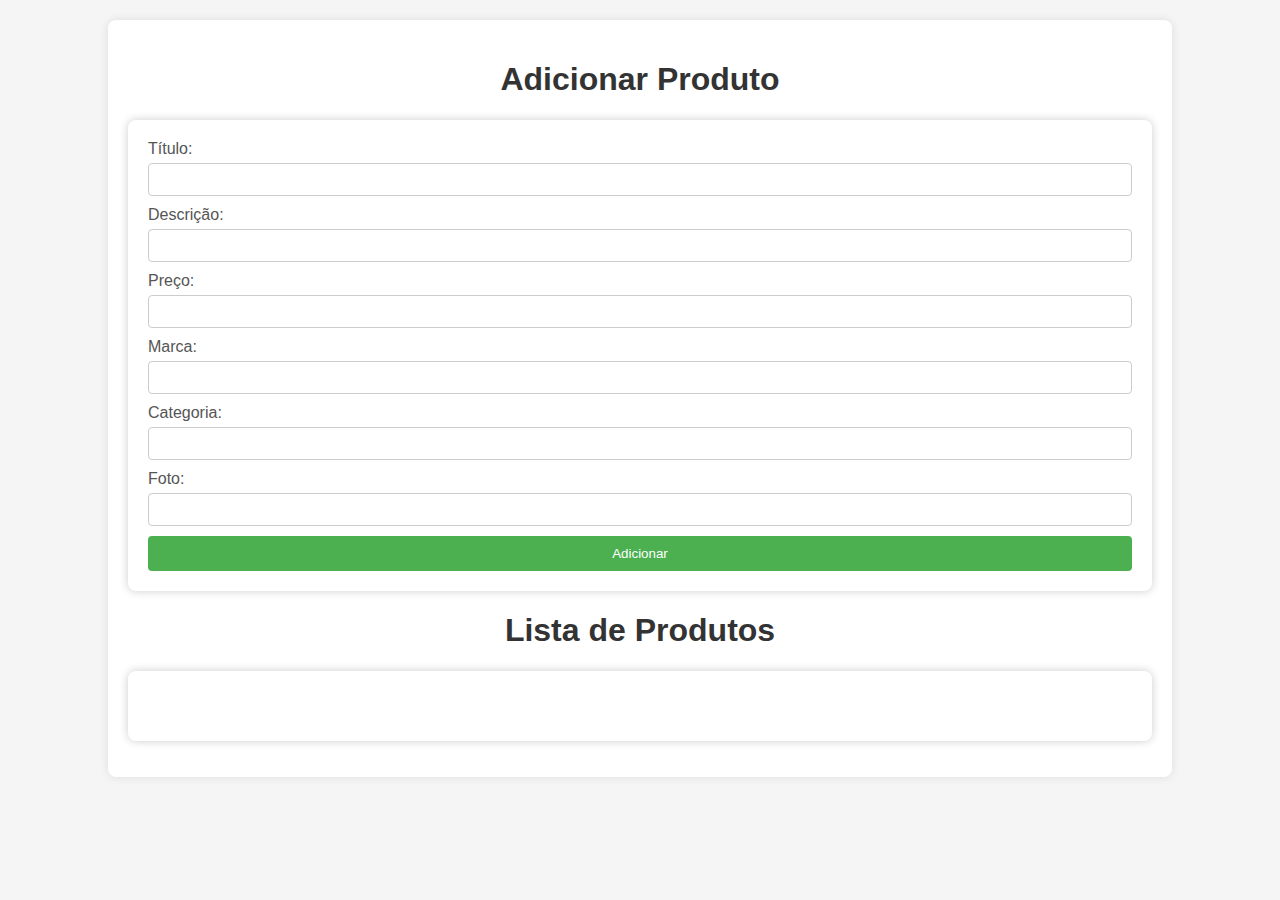
==== products/products.html @ 2d42866f "ok" ====
<!DOCTYPE html>
<html lang="pt-br">

<head>
    <meta charset="UTF-8">
    <meta name="viewport" content="width=device-width, initial-scale=1.0">
    <title>Produtos</title>
    <link rel="stylesheet" href="/styles.css">
    <link rel="stylesheet" href="https://cdn.jsdelivr.net/npm/bootstrap-icons@1.3.0/font/bootstrap-icons.css" />

</head>

<body>
    <div id="app">
        <h1>Adicionar Produto</h1>
        <form id="add-user-form">

            <label for="title">Título:</label>
            <input type="text" id="title" required>

            <label for="description">Descrição:</label>
            <input type="text" id="description" required>

            <label for="price">Preço:</label>
            <input type="number" id="price" required>

            <label for="brand">Marca:</label>
            <input type="text" id="brand">

            <label for="category">Categoria:</label>
            <input type="text" id="category">

            <label for="thumbnail">Foto:</label>
            <input type="url" id="thumbnail">

            <button type="button" onclick="addUser()">Adicionar</button>

        </form>
        <h1>Lista de Produtos</h1>
        <ul class="grid-container" id="user-list"></ul>
    </div>

    <script src="products.js"></script>
    <script src="productsScripts.js"></script>
</body>

</html>
---- styles.css ----
body {
    font-family: 'Arial', sans-serif;
    margin: 0;
    padding: 0;
    background-color: #f5f5f5;
}

#app {
    max-width: 1024px;
    margin: 20px auto;
    background-color: #fff;
    padding: 20px;
    border-radius: 8px;
    box-shadow: 0 0 10px rgba(0, 0, 0, 0.1);
}

form {
    padding: 20px;
    border-radius: 8px;
    box-shadow: 0 0 10px rgba(0, 0,
            0, 0.2);
}

h1 {
    color: #333;
    text-align: center;
}

#add-user-form {
    display: flex;
    flex-direction: column;
    margin-bottom: 20px;
}

label {
    margin-bottom: 5px;
    color: #555;
}

input {
    padding: 8px;
    margin-bottom: 10px;
    border: 1px solid #ccc;
    border-radius: 4px;
}

button {
    padding: 10px;
    background-color: #4CAF50;
    color: #fff;
    border: none;
    border-radius: 4px;
    cursor: pointer;
}

button:hover {
    background-color: #45a049;
}

ul {
    list-style-type: none;
    padding: 0;
    padding: 20px;
    border-radius: 8px;
    box-shadow: 0 0 10px rgba(0, 0, 0, 0.2);
}

.grid-container {
    display: grid;
    grid-template-columns: repeat(3, 1fr);
    grid-template-rows: repeat(4, 1fr);
    gap: 10px;
    padding: 20px;
}

.space {
    padding: 5px 0;
}

strong {
    color: #333;
}

.card {
    background-color: #fff;
    padding: 20px;
    border-radius: 8px;
    box-shadow: 0 4px 8px rgba(0, 0, 0, 0.1);
    display: flex;
    flex-wrap: wrap;
    flex-direction: column;
    align-content: space-around;
    justify-content: space-between;
}

button.remove-btn {
    background-color: #d9534f;
    color: #fff;
    border: none;
    border-radius: 4px;
    padding: 8px;
    cursor: pointer;
}

button.remove-btn:hover {
    background-color: #c9302c;
}
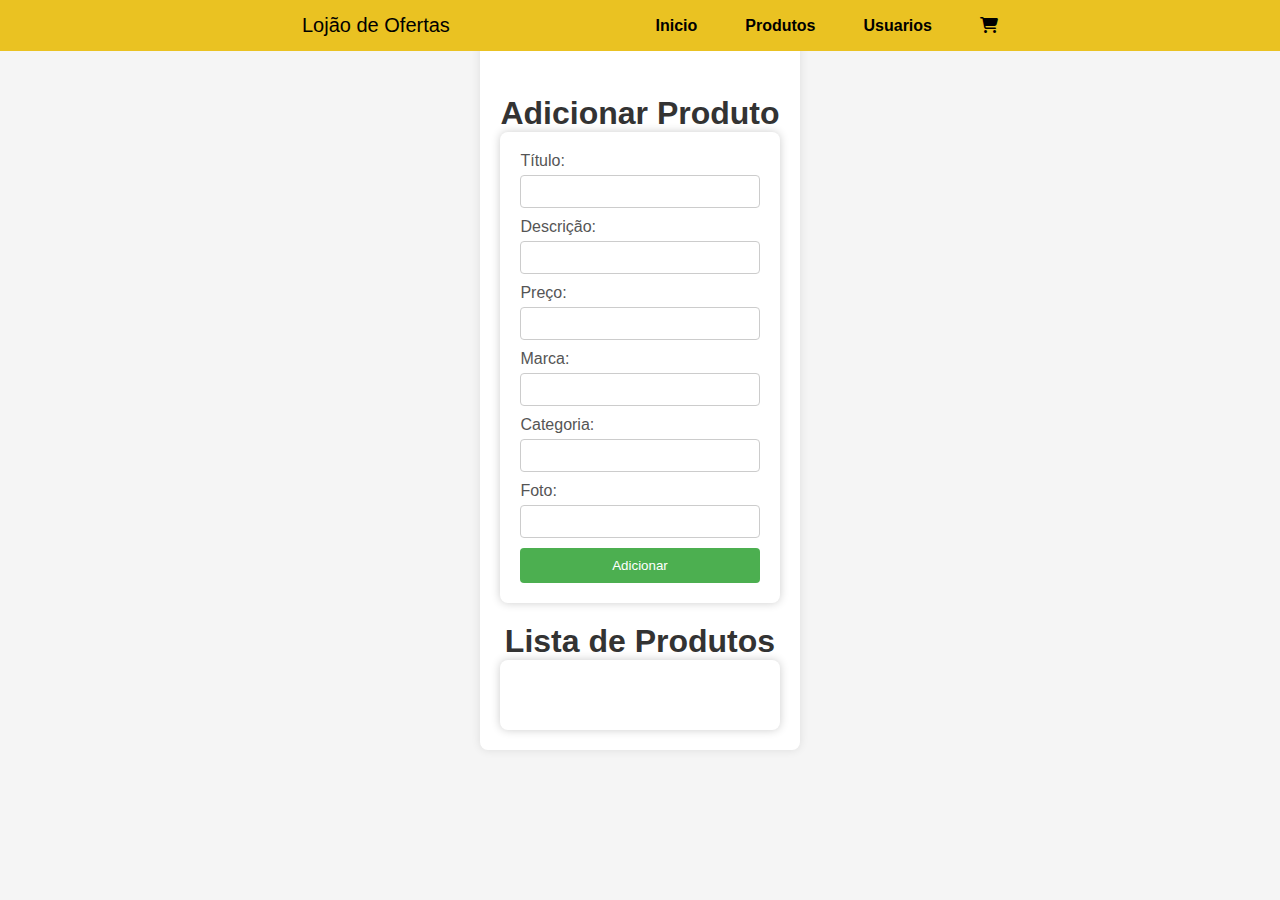
==== commit 93aab3d9: "novo header" ====
--- a/products/products.html
+++ b/products/products.html
@@ -4,13 +4,28 @@
 <head>
     <meta charset="UTF-8">
     <meta name="viewport" content="width=device-width, initial-scale=1.0">
-    <title>Produtos</title>
+    <title>Loucura de Ofertas</title>
     <link rel="stylesheet" href="/styles.css">
     <link rel="stylesheet" href="https://cdn.jsdelivr.net/npm/bootstrap-icons@1.3.0/font/bootstrap-icons.css" />
+    <link rel="stylesheet" href="https://cdnjs.cloudflare.com/ajax/libs/font-awesome/6.1.0/css/all.min.css">
 
 </head>
 
 <body>
+    <header>
+        <div class="logo">Lojão de Ofertas</div>
+
+        <div class="cabecalho-link">
+            <li><a class="active" href="/home/index.html">Inicio</a></li>
+            <li><a class="active" href="/products/products.html">Produtos</a></li>
+            <li><a class="active" href="/users/users.html">Usuarios</a></li>
+            <div clas="icon">
+                <span><i class="fa-solid fa-cart-shopping"></i></span>
+            </div>
+        </div>
+
+    </header>
+
     <div id="app">
         <h1>Adicionar Produto</h1>
         <form id="add-user-form">
--- a/styles.css
+++ b/styles.css
@@ -1,7 +1,17 @@
+*{
+    margin: 0;
+    padding: 0;
+    box-sizing: border-box;
+    font-family: 'Open Sans', sans-serif;
+    text-decoration: none;
+    list-style: none;
+    
+}
+
 body {
     font-family: 'Arial', sans-serif;
-    margin: 0;
-    padding: 0;
+    width: 100%;
+    display: flex;
     background-color: #f5f5f5;
 }
 
@@ -10,6 +20,7 @@
     margin: 20px auto;
     background-color: #fff;
     padding: 20px;
+    padding-top: 75px;
     border-radius: 8px;
     box-shadow: 0 0 10px rgba(0, 0, 0, 0.1);
 }
@@ -17,8 +28,7 @@
 form {
     padding: 20px;
     border-radius: 8px;
-    box-shadow: 0 0 10px rgba(0, 0,
-            0, 0.2);
+    box-shadow: 0 0 10px rgba(0, 0, 0, 0.2);
 }
 
 h1 {
@@ -105,3 +115,150 @@
 button.remove-btn:hover {
     background-color: #c9302c;
 }
+
+/*index.html*/
+/*header*/
+
+header{
+    display: flex;
+    justify-content: space-around;
+    padding-top: 1rem;
+    align-items: center;
+    text-align: center;
+    width: 100%;
+    top:0;
+    right: 0;
+    z-index: 1000;
+    position: fixed;
+    transition: all .35s ease;
+    background-color: #eac222;
+    padding: 14px 14%;
+}
+.logo{
+    font-size: 20px;
+    padding-left: 20px;
+}
+.cabecalho-link{
+    display: flex;
+    gap:3rem;
+}
+.cabecalho-link a{
+    color: black;
+    font-weight: 700;
+    transition: 0.3s;
+}
+.cabecalho-link a:hover{
+    color:white;
+}
+.icon span{
+    font-size: 2rem;
+    cursor: pointer;
+}
+.icon span:hover{
+    color:white;
+}
+
+/*slide*/
+
+
+.slider{
+    margin: 0 auto;
+    padding-top:70px; /*ficar em baixo do nav*/
+    width: 100%;
+    height: 400px;
+    overflow: hidden;
+    justify-content: center;
+    align-items: center;
+    background-color: #d51425;
+}
+
+.slides{
+    width: 70%;
+    height: 400px;
+    display: flex;
+}
+
+.slides input{
+    display: none;
+}
+
+.slide{
+    width: 400%;
+    position: relative;
+    transition: 2s;
+}
+
+.slide img{
+    width: 500px;
+}
+
+.manual-navigation{
+    position:absolute;
+    width: 800px;
+    align-items: center;
+    display: flex;
+    justify-content: center;
+}
+
+.manual-btn{
+    border: 2px solid #fff;
+    padding: 5px;
+    border-radius: 10px;
+    cursor: pointer;
+    transition: .5s;
+}
+
+.manual-btn:not(:last-child){
+    margin-right: 40px;
+}
+
+.manual-btn:hover{
+    background-color: #fff;
+}
+
+#radio1:checked ~ .first{
+    margin-left:0;
+}
+#radio2:checked ~ .first{
+    margin-left:-25%;
+}
+#radio3:checked ~ .first{
+    margin-left:-50%;
+}
+#radio4:checked ~ .first{
+    margin-left:-75%;
+}
+
+.navigation-auto div{
+    border: 2px solid #fff;
+    padding: 5px;
+    border-radius: 10px;
+    cursor: pointer;
+    transition: 1s;
+}
+
+.navigation-auto{
+    position:absolute;
+    width: 800px;
+    margin-top: 360px;
+    display: flex;
+    justify-content: center;
+}
+
+.navigation-auto div:not(:last-child){
+ margin-right: 40px;
+}
+
+#radio1:checked ~ .navigation-auto .auto-btn1{
+    background-color: #fff;
+}
+#radio2:checked ~ .navigation-auto .auto-btn2{
+    background-color: #fff;
+}
+#radio3:checked ~ .navigation-auto .auto-btn3{
+    background-color: #fff;
+}
+#radio4:checked ~ .navigation-auto .auto-btn4{
+    background-color: #fff;
+}
+
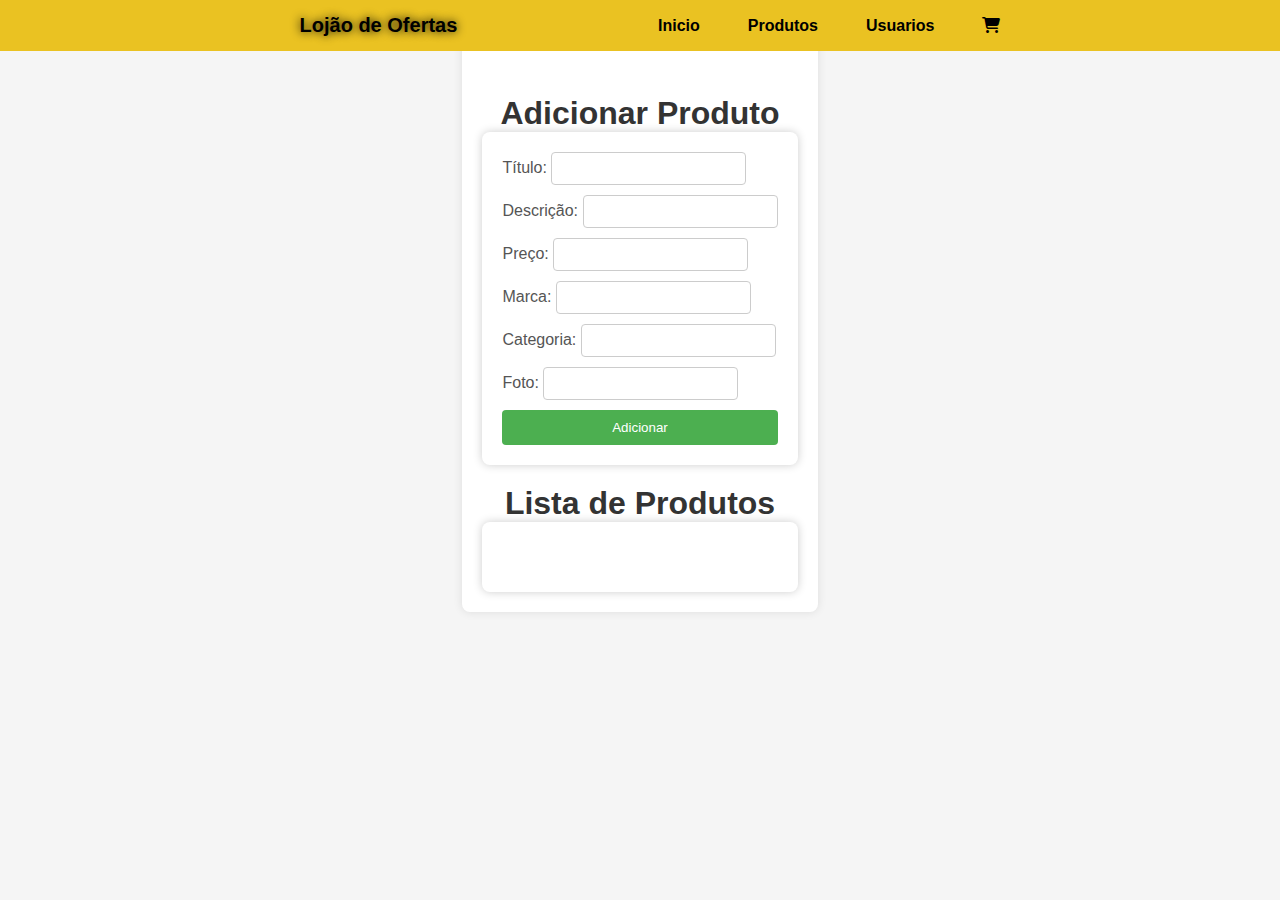
==== commit 9f6c9259: "validações funcionando" ====
--- a/products/products.html
+++ b/products/products.html
@@ -5,7 +5,7 @@
     <meta charset="UTF-8">
     <meta name="viewport" content="width=device-width, initial-scale=1.0">
     <title>Loucura de Ofertas</title>
-    <link rel="stylesheet" href="/styles.css">
+    <link rel="stylesheet" href="../styles.css">
     <link rel="stylesheet" href="https://cdn.jsdelivr.net/npm/bootstrap-icons@1.3.0/font/bootstrap-icons.css" />
     <link rel="stylesheet" href="https://cdnjs.cloudflare.com/ajax/libs/font-awesome/6.1.0/css/all.min.css">
 
@@ -30,25 +30,43 @@
         <h1>Adicionar Produto</h1>
         <form id="add-user-form">
 
-            <label for="title">Título:</label>
-            <input type="text" id="title" required>
+            <div class="campo-form">
+                <label for="title">Título:</label>
+                <input type="text" id="title">
+                <small></small>
+            </div>
+            
+            <div class="campo-form">
+            <label for="description">Descrição:</label>
+            <input type="text" id="description" name="description">
+            <small></small>
+            </div>
 
-            <label for="description">Descrição:</label>
-            <input type="text" id="description" required>
+            <div class="campo-form">
+            <label for="price">Preço:</label>
+            <input type="text" id="price" name="price">
+            <small></small>
+            </div>
 
-            <label for="price">Preço:</label>
-            <input type="number" id="price" required>
+            <div class="campo-form">
+            <label for="brand">Marca:</label>
+            <input type="text" id="brand" name="brand">
+            <small></small>
+            </div>
 
-            <label for="brand">Marca:</label>
-            <input type="text" id="brand">
+            <div class="campo-form">
+            <label for="category">Categoria:</label>
+            <input type="text" id="category" name="category">
+            <small></small>
+            </div>
 
-            <label for="category">Categoria:</label>
-            <input type="text" id="category">
-
+            <div class="campo-form">
             <label for="thumbnail">Foto:</label>
             <input type="url" id="thumbnail">
-
-            <button type="button" onclick="addUser()">Adicionar</button>
+            <small></small>
+            </div>
+            
+            <button type="submit" onclick="addUser()">Adicionar</button>
 
         </form>
         <h1>Lista de Produtos</h1>
--- a/styles.css
+++ b/styles.css
@@ -85,6 +85,16 @@
 
 .space {
     padding: 5px 0;
+}
+
+.space img{
+    width: 200px;
+    height: 200px;
+}
+
+.space strong{
+    font-size: 15px;
+    color:black;
 }
 
 strong {
@@ -137,6 +147,8 @@
 .logo{
     font-size: 20px;
     padding-left: 20px;
+    font-weight: bold;
+    text-shadow: 0 0 10px black;
 }
 .cabecalho-link{
     display: flex;
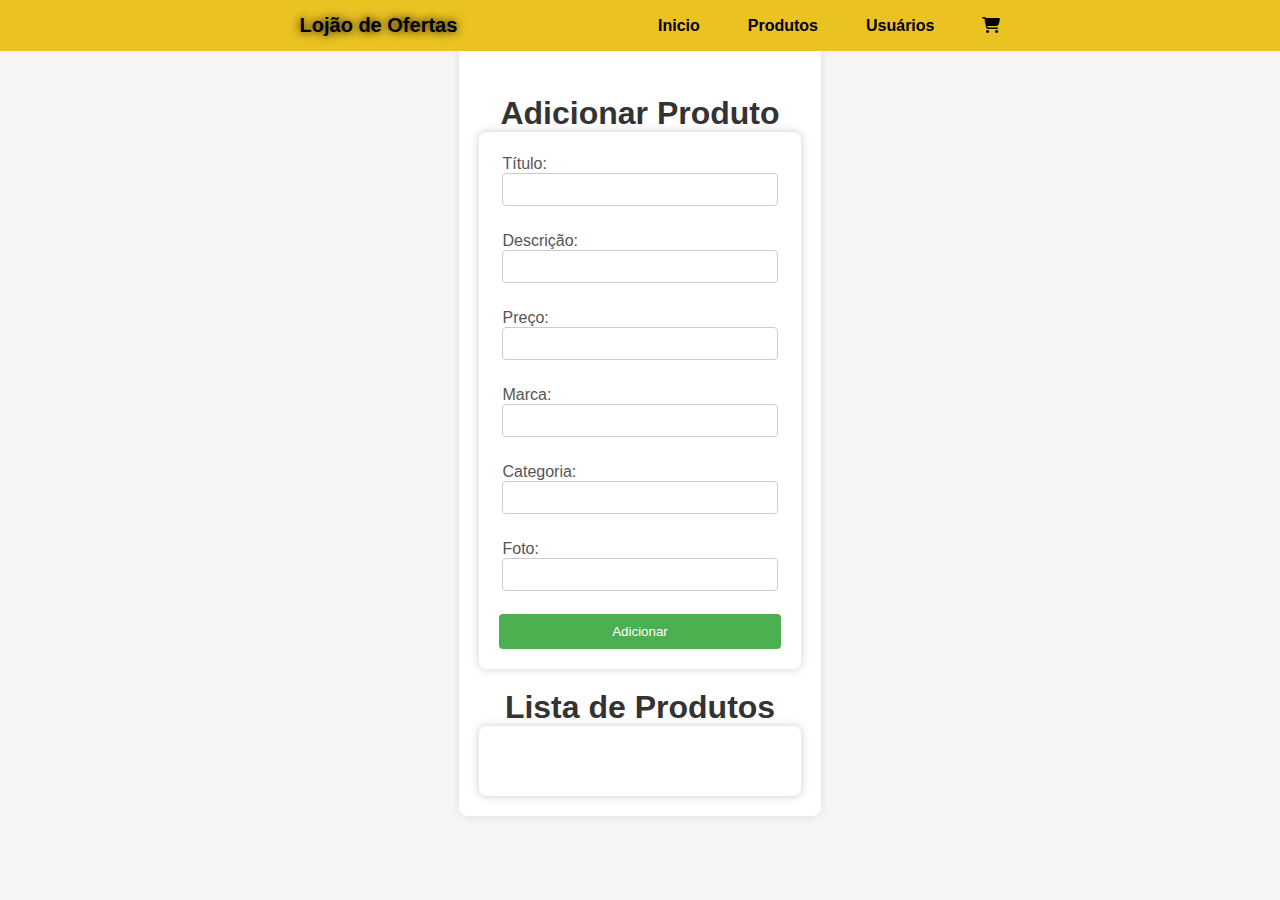
==== commit c1256e9f: "validação ok" ====
--- a/products/products.html
+++ b/products/products.html
@@ -18,7 +18,7 @@
         <div class="cabecalho-link">
             <li><a class="active" href="/home/index.html">Inicio</a></li>
             <li><a class="active" href="/products/products.html">Produtos</a></li>
-            <li><a class="active" href="/users/users.html">Usuarios</a></li>
+            <li><a class="active" href="/users/users.html">Usuários</a></li>
             <div clas="icon">
                 <span><i class="fa-solid fa-cart-shopping"></i></span>
             </div>
@@ -32,37 +32,37 @@
 
             <div class="campo-form">
                 <label for="title">Título:</label>
-                <input type="text" id="title">
+                <input type="text" id="title" class="inputs">
                 <small></small>
             </div>
             
             <div class="campo-form">
             <label for="description">Descrição:</label>
-            <input type="text" id="description" name="description">
+            <input type="text" id="description"  name="description" class="inputs">
             <small></small>
             </div>
 
             <div class="campo-form">
             <label for="price">Preço:</label>
-            <input type="text" id="price" name="price">
+            <input type="text" id="price" name="price" class="inputs">
             <small></small>
             </div>
 
             <div class="campo-form">
             <label for="brand">Marca:</label>
-            <input type="text" id="brand" name="brand">
+            <input type="text" id="brand" name="brand" class="inputs">
             <small></small>
             </div>
 
             <div class="campo-form">
             <label for="category">Categoria:</label>
-            <input type="text" id="category" name="category">
+            <input type="text" id="category" name="category" class="inputs">
             <small></small>
             </div>
 
             <div class="campo-form">
             <label for="thumbnail">Foto:</label>
-            <input type="url" id="thumbnail">
+            <input type="url" id="thumbnail" class="inputs">
             <small></small>
             </div>
             
--- a/styles.css
+++ b/styles.css
@@ -42,13 +42,21 @@
     margin-bottom: 20px;
 }
 
-label {
+.campo-form{
+    padding: 2px;
+    margin-bottom: 10px;
+    border: 1px solid transparent;
+    border-radius: 4px;
+}
+.campo-form label{
     margin-bottom: 5px;
     color: #555;
-}
-
-input {
+    
+}
+
+.inputs {
     padding: 8px;
+    width: 100%;
     margin-bottom: 10px;
     border: 1px solid #ccc;
     border-radius: 4px;
@@ -124,6 +132,11 @@
 
 button.remove-btn:hover {
     background-color: #c9302c;
+}
+
+small{
+    color:red;
+    font-size: 15px;
 }
 
 /*index.html*/
